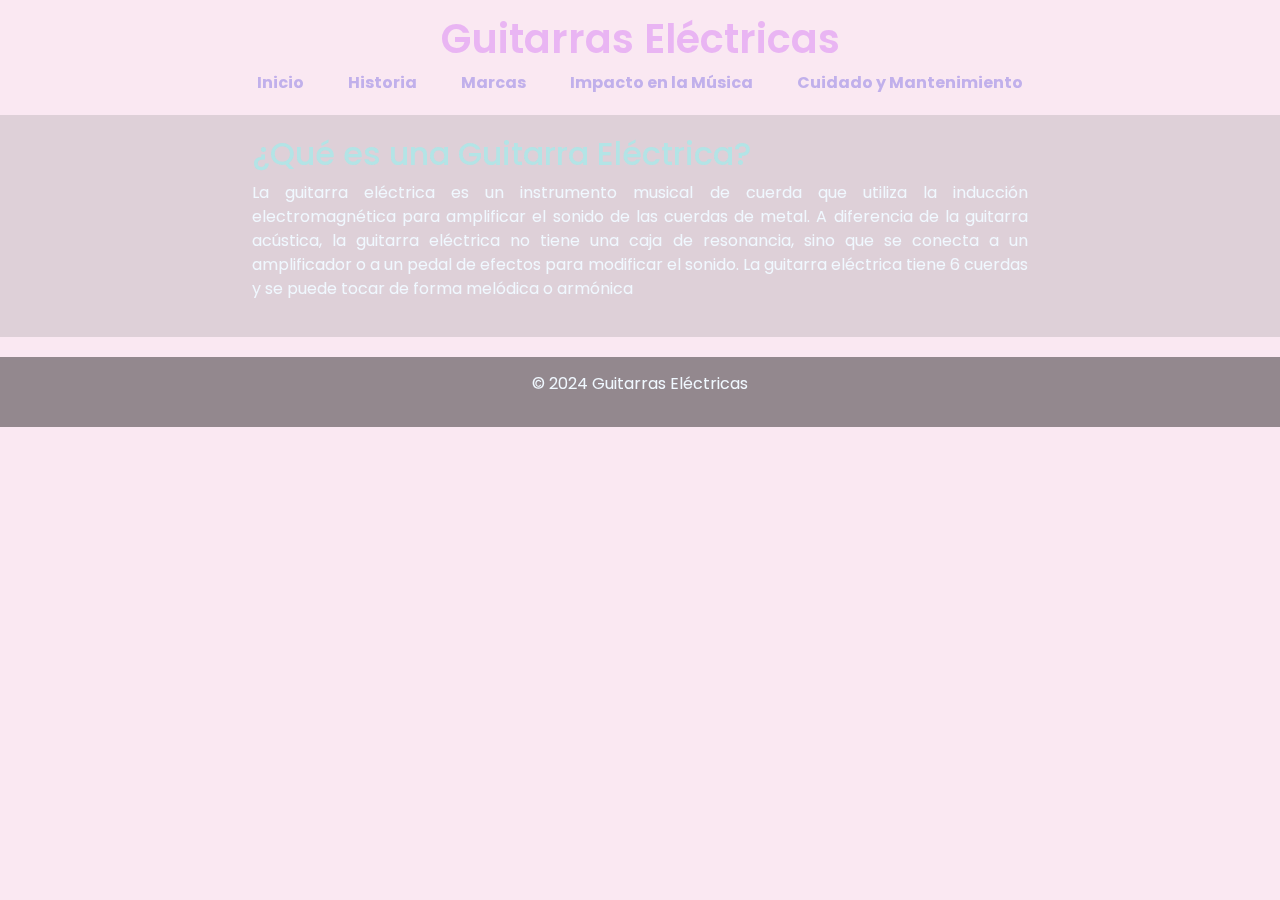
==== index.html @ 03e295c8 "[J] v1 - html, css, bs" ====
<!DOCTYPE html>
<html lang="es">

<head>
    <meta charset="UTF-8">
    <meta http-equiv="X-UA-Compatible" content="IE=edge">
    <meta name="viewport" content="width=device-width, initial-scale=1.0">
    <title>Guitarras Eléctricas</title>

    <link href="https://cdn.jsdelivr.net/npm/bootstrap@5.3.3/dist/css/bootstrap.min.css" rel="stylesheet"
        integrity="sha384-QWTKZyjpPEjISv5WaRU9OFeRpok6YctnYmDr5pNlyT2bRjXh0JMhjY6hW+ALEwIH" crossorigin="anonymous">

    <!--CSS-->
    <link rel="stylesheet" href="./css/styles.css">

    <!--Fonts-->
    <link rel="preconnect" href="https://fonts.googleapis.com">
    <link rel="preconnect" href="https://fonts.gstatic.com" crossorigin>
    <link
        href="https://fonts.googleapis.com/css2?family=Poppins:ital,wght@0,100;0,200;0,300;0,400;0,500;0,600;0,700;0,800;0,900;1,100;1,200;1,300;1,400;1,500;1,600;1,700;1,800;1,900&family=Ubuntu:ital,wght@0,300;0,400;0,500;0,700;1,300;1,400;1,500;1,700&display=swap"
        rel="stylesheet">
</head>

<body>
    <header>
        <h1>Guitarras Eléctricas</h1>
        <nav>
            <ul>
                <li><a href="/index.html">Inicio</a></li>
                <li><a href="./pages/historia.html">Historia</a></li>
                <li><a href="./pages/marcas.html">Marcas</a></li>
                <li><a href="./pages/impacto-en-la-musica.html">Impacto en la Música</a></li>
                <li><a href="./pages/cuidado-y-mantenimiento.html">Cuidado y Mantenimiento</a></li>
            </ul>
        </nav>
    </header>

    <section class="background-container"></section>
    <div class="content">
        <div class="card-container">
            <article class="container">
                <h2>¿Qué es una Guitarra Eléctrica?</h2>
                <p>La guitarra eléctrica es un instrumento musical de cuerda que utiliza la inducción electromagnética
                    para amplificar el sonido de las cuerdas de metal. A diferencia de la guitarra acústica, la
                    guitarra eléctrica no tiene una caja de resonancia, sino que se conecta a un amplificador o a un
                    pedal de efectos para modificar el sonido. La guitarra eléctrica tiene 6 cuerdas y se puede tocar
                    de forma melódica o armónica</p>
        </div>
    </div>

    <!-- Otras secciones -->

    <footer>
        <div class="container">
            <p id="pFooter">&copy; 2024 Guitarras Eléctricas</p>
        </div>
    </footer>
    </div>
    <script src="https://cdn.jsdelivr.net/npm/@popperjs/core@2.11.8/dist/umd/popper.min.js"
        integrity="sha384-I7E8VVD/ismYTF4hNIPjVp/Zjvgyol6VFvRkX/vR+Vc4jQkC+hVqc2pM8ODewa9r"
        crossorigin="anonymous"></script>
    <script src="https://cdn.jsdelivr.net/npm/bootstrap@5.3.3/dist/js/bootstrap.min.js"
        integrity="sha384-0pUGZvbkm6XF6gxjEnlmuGrJXVbNuzT9qBBavbLwCsOGabYfZo0T0to5eqruptLy"
        crossorigin="anonymous"></script>
</body>

</html>
---- css/styles.css ----
@import url('https://fonts.googleapis.com/css2?family=Poppins:ital,wght@0,100;0,200;0,300;0,400;0,500;0,600;0,700;0,800;0,900;1,100;1,200;1,300;1,400;1,500;1,600;1,700;1,800;1,900&display=swap');

body {
    padding: 0;
    background-color: #e488bb31;
    margin: 0;
    padding: 0;
    font-family: 'Poppins', sans-serif;
}



header {
    background-color: linear-gradient(to bottom, rgb(212, 66, 66), rgba(0, 0, 0, 0));
    background-size: cover;
    backdrop-filter: blur(0px);
    /* Ajusta el desenfoque según prefieras */
    padding: 15px;
    text-align: center;
}

h1 {
    color: rgb(233, 181, 243);
    font-family: 'Poppins', sans-serif;
    font-weight: 600;
}

h2 {
    color: rgba(165, 233, 233, 0.767);
    font-family: 'Poppins', sans-serif;
    font-weight: 500;
}

p {
    font-family: 'Poppins', sans-serif;
    font-weight: normal;
    color: aliceblue;
    text-align: justify;
}



.menu-container {
    display: flex;
    justify-content: center;
}

nav ul {
    list-style-type: none;
    margin: 0;
    padding: 0;
}

nav ul li {
    display: inline;
    margin: 0 20px;
}

nav ul li a {
    color: rgb(193, 176, 235);
    text-decoration: none;
    font-size: 16px;
    font-weight: bold;
}

.background-container {
    position: fixed;
    top: 0;
    left: 0;
    width: 100%;
    height: 100%;
    background-image: url(/assets/electric-guitar-still-life.jpg);
    background-size: cover;
    z-index: -1;
    filter: blur(5px);
}

.content {
    margin-top: 5px;
}

.card-container {
    background-color: rgba(131, 131, 131, 0.233);
    /* Fondo semi-transparente para mejorar la legibilidad */
    padding: 20px;
    margin-bottom: 20px;
}

.container {
    max-width: 800px;
    margin: 0 auto;

}


footer {
    background-color: rgba(0, 0, 0, 0.411);
    color: rgb(255, 255, 255);
    padding: 15px 0;
    text-align: center;
}

#pFooter {
    text-align: center
}


/* MEDIA QUERIES - Tablet */
@media (max-width: 768px) {
    .c
}
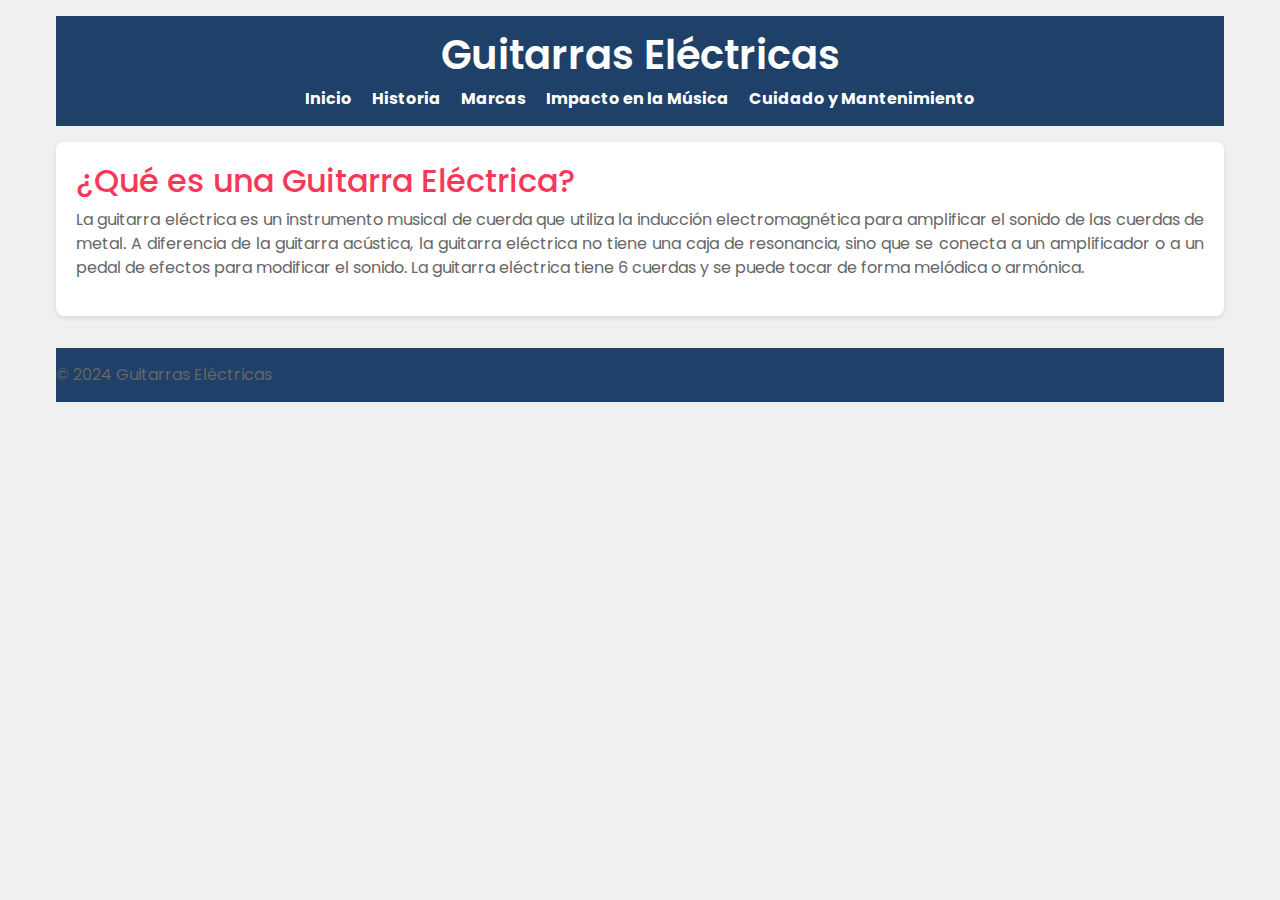
==== commit 410c4de0: "create 9 files, delete 3 files and update 5 files" ====
--- a/index.html
+++ b/index.html
@@ -11,51 +11,44 @@
         integrity="sha384-QWTKZyjpPEjISv5WaRU9OFeRpok6YctnYmDr5pNlyT2bRjXh0JMhjY6hW+ALEwIH" crossorigin="anonymous">
 
     <!--CSS-->
-    <link rel="stylesheet" href="./css/styles.css">
+    <link rel="stylesheet" href="/css/styles.css">
 
     <!--Fonts-->
     <link rel="preconnect" href="https://fonts.googleapis.com">
     <link rel="preconnect" href="https://fonts.gstatic.com" crossorigin>
-    <link
-        href="https://fonts.googleapis.com/css2?family=Poppins:ital,wght@0,100;0,200;0,300;0,400;0,500;0,600;0,700;0,800;0,900;1,100;1,200;1,300;1,400;1,500;1,600;1,700;1,800;1,900&family=Ubuntu:ital,wght@0,300;0,400;0,500;0,700;1,300;1,400;1,500;1,700&display=swap"
+    <link href="https://fonts.googleapis.com/css2?family=Poppins:wght@100;200;300;400;500;600;700;800;900&display=swap"
         rel="stylesheet">
 </head>
 
 <body>
-    <header>
-        <h1>Guitarras Eléctricas</h1>
-        <nav>
-            <ul>
-                <li><a href="/index.html">Inicio</a></li>
-                <li><a href="./pages/historia.html">Historia</a></li>
-                <li><a href="./pages/marcas.html">Marcas</a></li>
-                <li><a href="./pages/impacto-en-la-musica.html">Impacto en la Música</a></li>
-                <li><a href="./pages/cuidado-y-mantenimiento.html">Cuidado y Mantenimiento</a></li>
-            </ul>
-        </nav>
-    </header>
+    <div class="container">
+        <header>
+            <h1>Guitarras Eléctricas</h1>
+            <nav class="menu-container">
+                <ul>
+                    <li><a href="/index.html">Inicio</a></li>
+                    <li><a href="/pages/historia.html">Historia</a></li>
+                    <li><a href="/pages/tipos.html">Marcas</a></li>
+                    <li><a href="/pages/impacto-en-la-musica.html">Impacto en la Música</a></li>
+                    <li><a href="/pages/cuidado-y-mantenimiento.html">Cuidado y Mantenimiento</a></li>
+                </ul>
+            </nav>
+        </header>
 
-    <section class="background-container"></section>
-    <div class="content">
-        <div class="card-container">
-            <article class="container">
-                <h2>¿Qué es una Guitarra Eléctrica?</h2>
-                <p>La guitarra eléctrica es un instrumento musical de cuerda que utiliza la inducción electromagnética
-                    para amplificar el sonido de las cuerdas de metal. A diferencia de la guitarra acústica, la
-                    guitarra eléctrica no tiene una caja de resonancia, sino que se conecta a un amplificador o a un
-                    pedal de efectos para modificar el sonido. La guitarra eléctrica tiene 6 cuerdas y se puede tocar
-                    de forma melódica o armónica</p>
-        </div>
+        <main class="content">
+            <h2>¿Qué es una Guitarra Eléctrica?</h2>
+            <p>La guitarra eléctrica es un instrumento musical de cuerda que utiliza la inducción electromagnética
+                para amplificar el sonido de las cuerdas de metal. A diferencia de la guitarra acústica, la
+                guitarra eléctrica no tiene una caja de resonancia, sino que se conecta a un amplificador o a un
+                pedal de efectos para modificar el sonido. La guitarra eléctrica tiene 6 cuerdas y se puede tocar
+                de forma melódica o armónica.</p>
+        </main>
+
+        <footer>
+            <p id="pFooter">&copy; 2024 Guitarras Eléctricas</p>
+        </footer>
     </div>
 
-    <!-- Otras secciones -->
-
-    <footer>
-        <div class="container">
-            <p id="pFooter">&copy; 2024 Guitarras Eléctricas</p>
-        </div>
-    </footer>
-    </div>
     <script src="https://cdn.jsdelivr.net/npm/@popperjs/core@2.11.8/dist/umd/popper.min.js"
         integrity="sha384-I7E8VVD/ismYTF4hNIPjVp/Zjvgyol6VFvRkX/vR+Vc4jQkC+hVqc2pM8ODewa9r"
         crossorigin="anonymous"></script>
--- a/css/styles.css
+++ b/css/styles.css
@@ -1,111 +1,186 @@
-@import url('https://fonts.googleapis.com/css2?family=Poppins:ital,wght@0,100;0,200;0,300;0,400;0,500;0,600;0,700;0,800;0,900;1,100;1,200;1,300;1,400;1,500;1,600;1,700;1,800;1,900&display=swap');
+@import url('https://fonts.googleapis.com/css2?family=Poppins:wght@100;200;300;400;500;600;700;800;900&display=swap');
+
+* {
+  margin: 0;
+  padding: 0;
+  box-sizing: border-box;
+}
+
+:root {
+  /* Definición de colores */
+  --color-primario: #1f4068;
+  /* Azul profundo */
+  --color-secundario: #f73859;
+  /* Rojo vibrante */
+  --color-acento: #f0ece2;
+  /* Blanco hueso */
+  --color-fondo: #f0f0f0;
+  /* Gris claro */
+  --color-texto: #333;
+  /* Texto oscuro */
+}
 
 body {
-    padding: 0;
-    background-color: #e488bb31;
-    margin: 0;
-    padding: 0;
-    font-family: 'Poppins', sans-serif;
+  margin: 0;
+  font-family: 'Poppins', sans-serif;
+  background-color: var(--color-fondo);
+  color: var(--color-texto);
 }
 
-
-
 header {
-    background-color: linear-gradient(to bottom, rgb(212, 66, 66), rgba(0, 0, 0, 0));
-    background-size: cover;
-    backdrop-filter: blur(0px);
-    /* Ajusta el desenfoque según prefieras */
-    padding: 15px;
-    text-align: center;
+  background-color: var(--color-primario);
+  color: #fff;
+  /* Texto blanco para contraste */
+  padding: 15px;
+  text-align: center;
 }
 
 h1 {
-    color: rgb(233, 181, 243);
-    font-family: 'Poppins', sans-serif;
-    font-weight: 600;
+  font-weight: 600;
 }
 
 h2 {
-    color: rgba(165, 233, 233, 0.767);
-    font-family: 'Poppins', sans-serif;
-    font-weight: 500;
+  color: var(--color-secundario);
+  /* Color rojo vibrante */
+  font-weight: 500;
 }
 
 p {
-    font-family: 'Poppins', sans-serif;
-    font-weight: normal;
-    color: aliceblue;
-    text-align: justify;
+  color: #666;
+  text-align: justify;
 }
 
-
+.container {
+  display: grid;
+  gap: 1rem;
+  padding: 1rem;
+  grid-template-areas:
+    "header"
+    "main"
+    "section"
+    "footer";
+  max-width: 1200px;
+  margin: 0 auto;
+}
 
 .menu-container {
-    display: flex;
-    justify-content: center;
+  display: flex;
+  justify-content: center;
+  gap: 20px;
 }
 
 nav ul {
-    list-style-type: none;
-    margin: 0;
-    padding: 0;
+  list-style-type: none;
+  margin: 0;
+  padding: 0;
+  display: flex;
+  gap: 20px;
 }
 
 nav ul li {
-    display: inline;
-    margin: 0 20px;
+  display: inline;
 }
 
 nav ul li a {
-    color: rgb(193, 176, 235);
-    text-decoration: none;
-    font-size: 16px;
-    font-weight: bold;
-}
-
-.background-container {
-    position: fixed;
-    top: 0;
-    left: 0;
-    width: 100%;
-    height: 100%;
-    background-image: url(/assets/electric-guitar-still-life.jpg);
-    background-size: cover;
-    z-index: -1;
-    filter: blur(5px);
+  color: #fff;
+  text-decoration: none;
+  font-size: 16px;
+  font-weight: bold;
 }
 
 .content {
-    margin-top: 5px;
+  background-color: #fff;
+  padding: 20px;
+  border-radius: 8px;
+  box-shadow: 0 2px 4px rgba(0, 0, 0, 0.1);
 }
 
-.card-container {
-    background-color: rgba(131, 131, 131, 0.233);
-    /* Fondo semi-transparente para mejorar la legibilidad */
-    padding: 20px;
-    margin-bottom: 20px;
+.index {
+  background-image: url('ruta-de-tu-imagen.jpg');
+  background-size: cover;
 }
 
-.container {
-    max-width: 800px;
-    margin: 0 auto;
-
+.container-img {
+  height: 100vh;
+  width: 100%;
+  display: grid;
+  place-content: center;
 }
 
+.slide {
+  width: 100vw;
+  max-width: 1000px;
+  height: 720px;
+  overflow: hidden;
+  border-radius: 10px;
+}
+
+.slide ul{
+  display: flex;
+  padding: 0px;
+  width: 400%;
+
+  animation: slide 15s infinite cubic-bezier(0.55, 0.48, 0.37, 0.92);
+}
+
+@keyframes slide {
+  0%{margin-left: 0;}
+  20%{margin-left: 0;}
+
+  25%{margin-left: -100%;}
+  45%{margin-left: -100%;}
+
+  50%{margin-left: -200%;}
+  70%{margin-left: -200%;}
+
+  74%{margin-left: -300%;}
+  100%{margin-left: -300%;}
+}
 
 footer {
-    background-color: rgba(0, 0, 0, 0.411);
-    color: rgb(255, 255, 255);
-    padding: 15px 0;
-    text-align: center;
+  background-color: var(--color-primario);
+  color: #fff;
+  padding: 15px 0;
+  text-align: center;
+  margin-top: 1rem;
 }
 
 #pFooter {
-    text-align: center
+  margin: 0;
 }
 
+@media(max-width:991px) {
 
-/* MEDIA QUERIES - Tablet */
-@media (max-width: 768px) {
-    .c
+  body {
+    padding: 30px;
+  }
+
+  .slider-box {
+    width: 100%;
+  }
+}
+
+/* MEDIA QUERIES - Responsiveness */
+@media (min-width: 1281px) {
+  /* CSS para escritorios grandes */
+}
+
+@media (min-width: 1025px) and (max-width: 1280px) {
+  /* CSS para laptops y escritorios */
+}
+
+@media (min-width: 768px) and (max-width: 1024px) {
+  /* CSS para tablets y iPads (vertical) */
+}
+
+@media (min-width: 768px) and (max-width: 1024px) and (orientation: landscape) {
+  /* CSS para tablets y iPads (horizontal) */
+}
+
+@media (min-width: 481px) and (max-width: 767px) {
+  /* CSS para tablets de baja resolución y móviles (horizontal) */
+}
+
+@media (min-width: 320px) and (max-width: 480px) {
+  /* CSS para la mayoría de los smartphones (vertical) */
 }